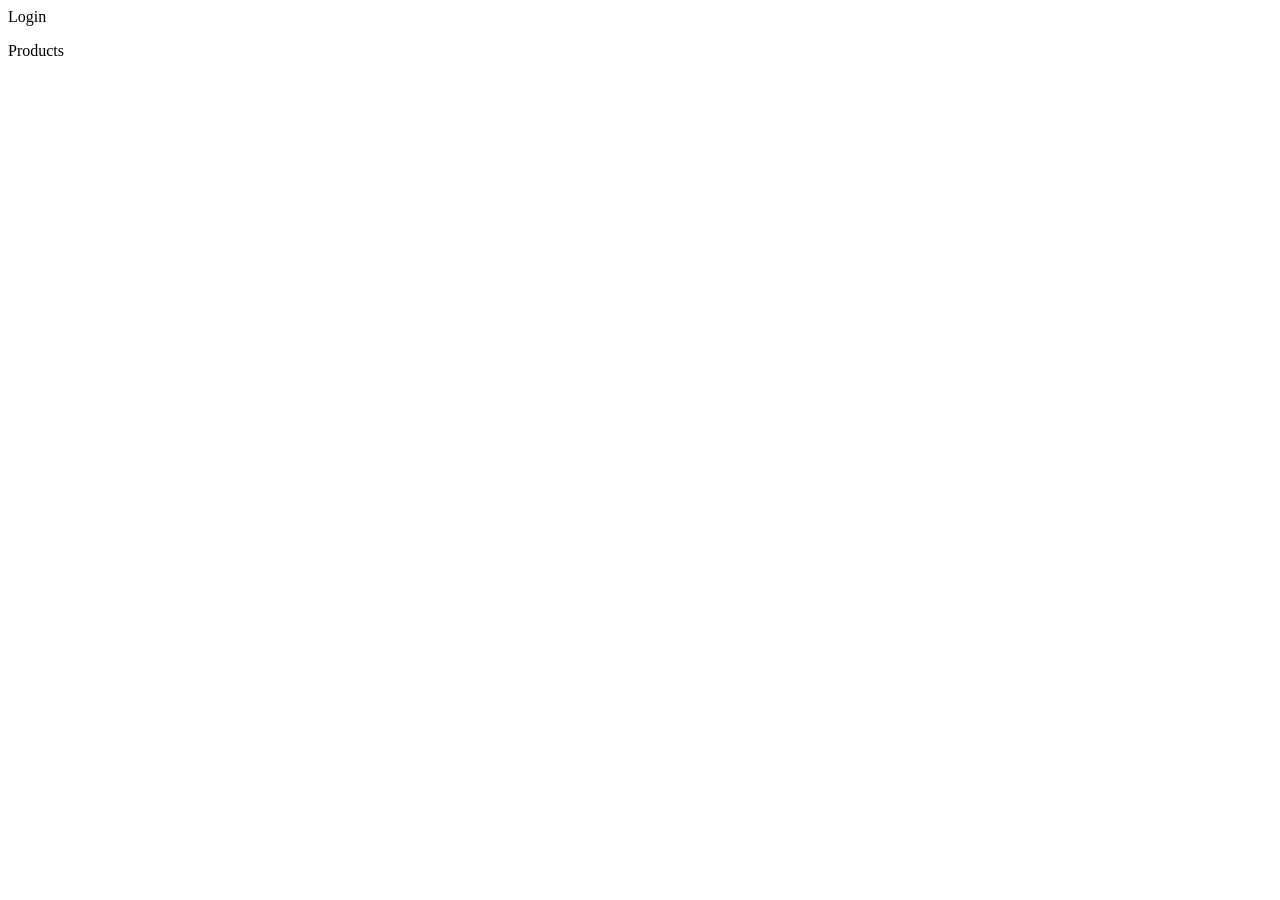
==== src/main/resources/templates/index.html @ e26f6845 "added baseUrl to manipulate the javascripts in prod and dev" ====
<html lang="en" >
<head>
    <link href="https://fonts.googleapis.com/css2?family=Roboto:wght@400;500;700&display=swap" rel="stylesheet">
    <link href="https://fonts.googleapis.com/icon?family=Material+Symbols+Outlined" rel="stylesheet">
    <link rel="icon" type="image/x-icon" href="/favicon.png">
    <link rel="stylesheet" href="/store/css/light.css">
    <link rel="stylesheet" type="text/css" href="/store/css/cba.css">
    <script src="/store/js/bundle.js" type="module">
        import {styles as typescaleStyles} from '@material/web/typography/md-typescale-styles.js';

        document.adoptedStyleSheets.push(typescaleStyles.styleSheet);
    </script>




<style>
    :root {
        --md-ref-typeface-brand: 'Open Sans';
        --md-ref-typeface-plain: 'Open Sans';
    }
    md-elevated-button {
        width: 200px;
    }

    table {
        border-collapse: collapse;
        width: 100%;
        margin-top: 20px;
        color: green;
    }
    th,td {
        text-align: left;
        border: 1px solid #ccc;
        padding: 10px;
    }
    th {
        background-color: #99C2C2;
    }

</style>
    <script src="/store/js/endpoints.js"></script>
</head>

<body class="light">
<div class="container">
    <div class="left-panel">
        <div class="cbox">
            <p>
            <md-outlined-text-field label="Username" id="username"></md-outlined-text-field>
            </p>
            <p>
            <md-outlined-text-field label="Password" id="password" type="password"></md-outlined-text-field>
            </p>
            <p><md-elevated-button onclick="loginAndGetToken()">Login</md-elevated-button><br></p>
            <p><md-elevated-button onclick="getProducts()">Products</md-elevated-button></p>
        </div>
    </div>
    <div class="right-panel">
       <pre id="output"></pre>
       <div id="table-container"></div>
    </div>
</div>
</body>

</html>
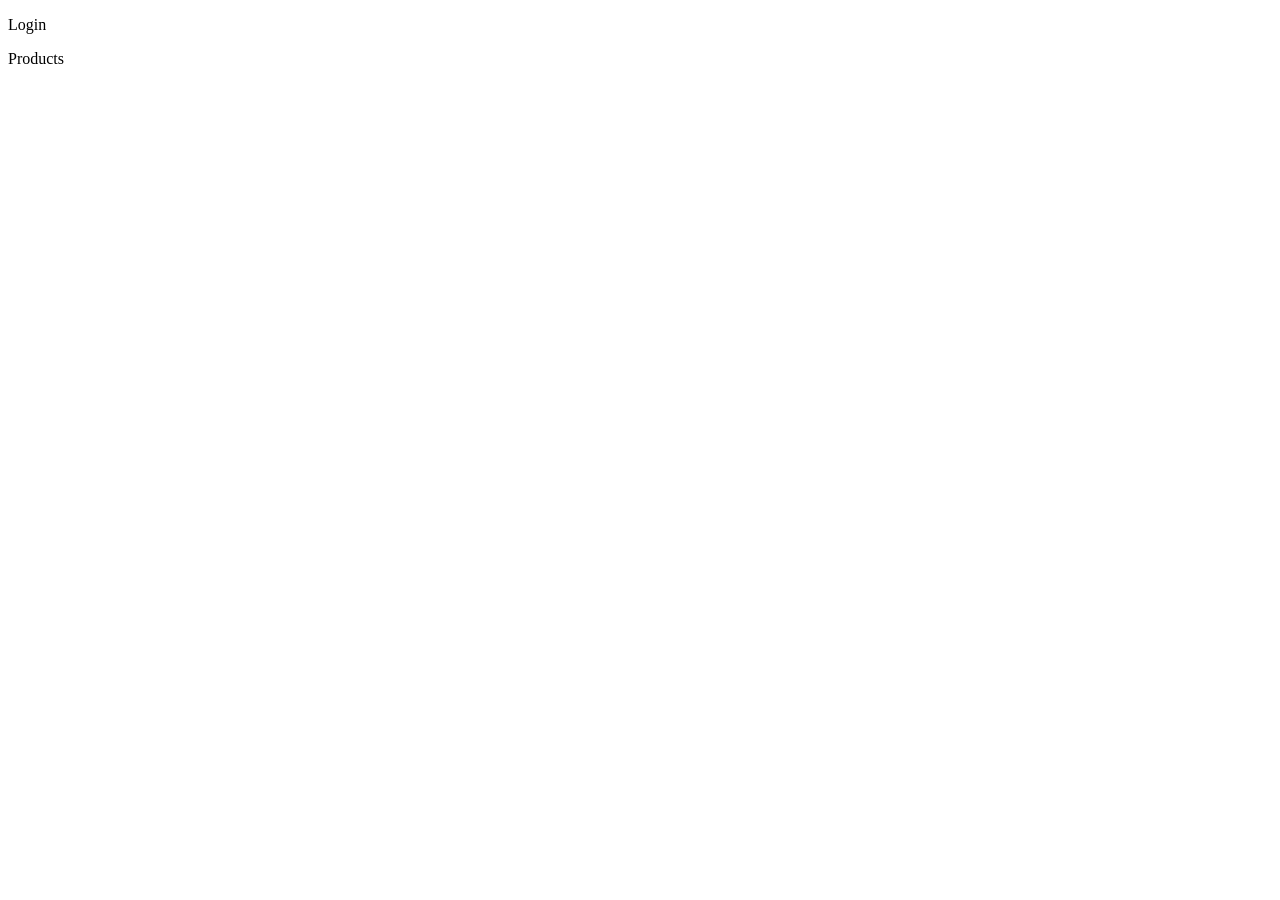
==== commit adeceaf4: "updated css and js files path based on the environment, passed the JS variable from controller throu" ====
--- a/src/main/resources/templates/index.html
+++ b/src/main/resources/templates/index.html
@@ -1,18 +1,29 @@
-<html lang="en" >
+<!DOCTYPE html>
+<html lang="en" xmlns="http://www.w3.org/1999/html" xmlns:th="http://www.thymeleaf.org">
 <head>
     <link href="https://fonts.googleapis.com/css2?family=Roboto:wght@400;500;700&display=swap" rel="stylesheet">
     <link href="https://fonts.googleapis.com/icon?family=Material+Symbols+Outlined" rel="stylesheet">
     <link rel="icon" type="image/x-icon" href="/favicon.png">
-    <link rel="stylesheet" href="/store/css/light.css">
-    <link rel="stylesheet" type="text/css" href="/store/css/cba.css">
-    <script src="/store/js/bundle.js" type="module">
+
+
+    <link rel="stylesheet" th:href="@{{fileName}(fileName=${cssFileName1})}">
+    <link rel="stylesheet" th:href="@{{fileName}(fileName=${cssFileName2})}">
+
+
+
+
+    <script  type="module" th:src="@{{fileName}(fileName=${jsFileName1})}">
         import {styles as typescaleStyles} from '@material/web/typography/md-typescale-styles.js';
 
         document.adoptedStyleSheets.push(typescaleStyles.styleSheet);
     </script>
 
-
-
+    <script th:inline="javascript">
+        /*[+
+        var baseUrl = [[${baseUrl}]];
+        +]*/
+    </script>
+    <script th:src="@{{fileName}(fileName=${jsFileName2})}"></script>
 
 <style>
     :root {
@@ -39,7 +50,7 @@
     }
 
 </style>
-    <script src="/store/js/endpoints.js"></script>
+
 </head>
 
 <body class="light">
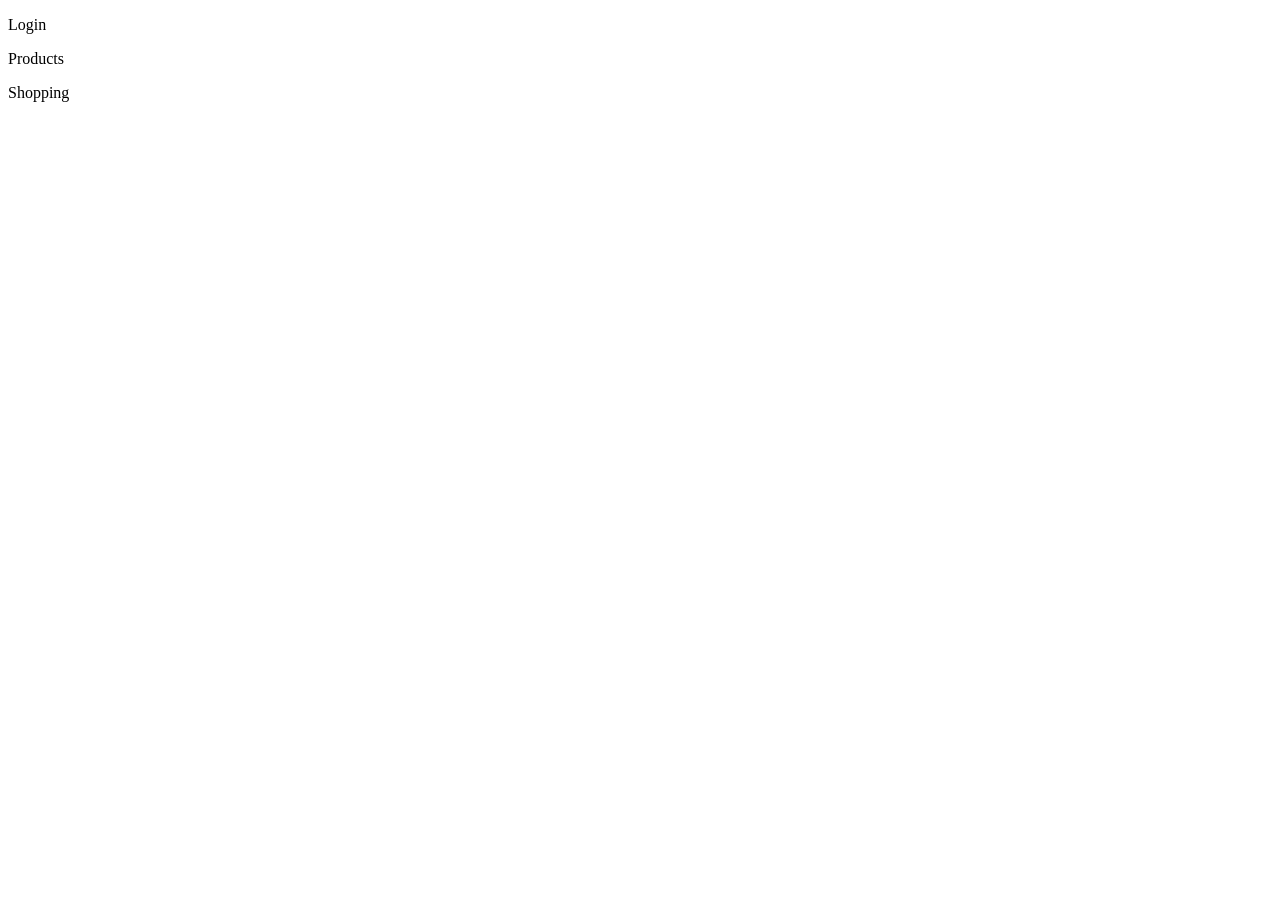
==== commit c8f6af43: "added shopping page" ====
--- a/src/main/resources/templates/index.html
+++ b/src/main/resources/templates/index.html
@@ -24,33 +24,7 @@
         +]*/
     </script>
     <script th:src="@{{fileName}(fileName=${jsFileName2})}"></script>
-
-<style>
-    :root {
-        --md-ref-typeface-brand: 'Open Sans';
-        --md-ref-typeface-plain: 'Open Sans';
-    }
-    md-elevated-button {
-        width: 200px;
-    }
-
-    table {
-        border-collapse: collapse;
-        width: 100%;
-        margin-top: 20px;
-        color: green;
-    }
-    th,td {
-        text-align: left;
-        border: 1px solid #ccc;
-        padding: 10px;
-    }
-    th {
-        background-color: #99C2C2;
-    }
-
-</style>
-
+    <title th:text="${pageTitle}"></title>
 </head>
 
 <body class="light">
@@ -65,11 +39,12 @@
             </p>
             <p><md-elevated-button onclick="loginAndGetToken()">Login</md-elevated-button><br></p>
             <p><md-elevated-button onclick="getProducts()">Products</md-elevated-button></p>
+            <p><md-elevated-button onclick="getShoppingPage()()">Shopping</md-elevated-button></p>
         </div>
     </div>
     <div class="right-panel">
        <pre id="output"></pre>
-       <div id="table-container"></div>
+       <div id="data-container"></div>
     </div>
 </div>
 </body>
